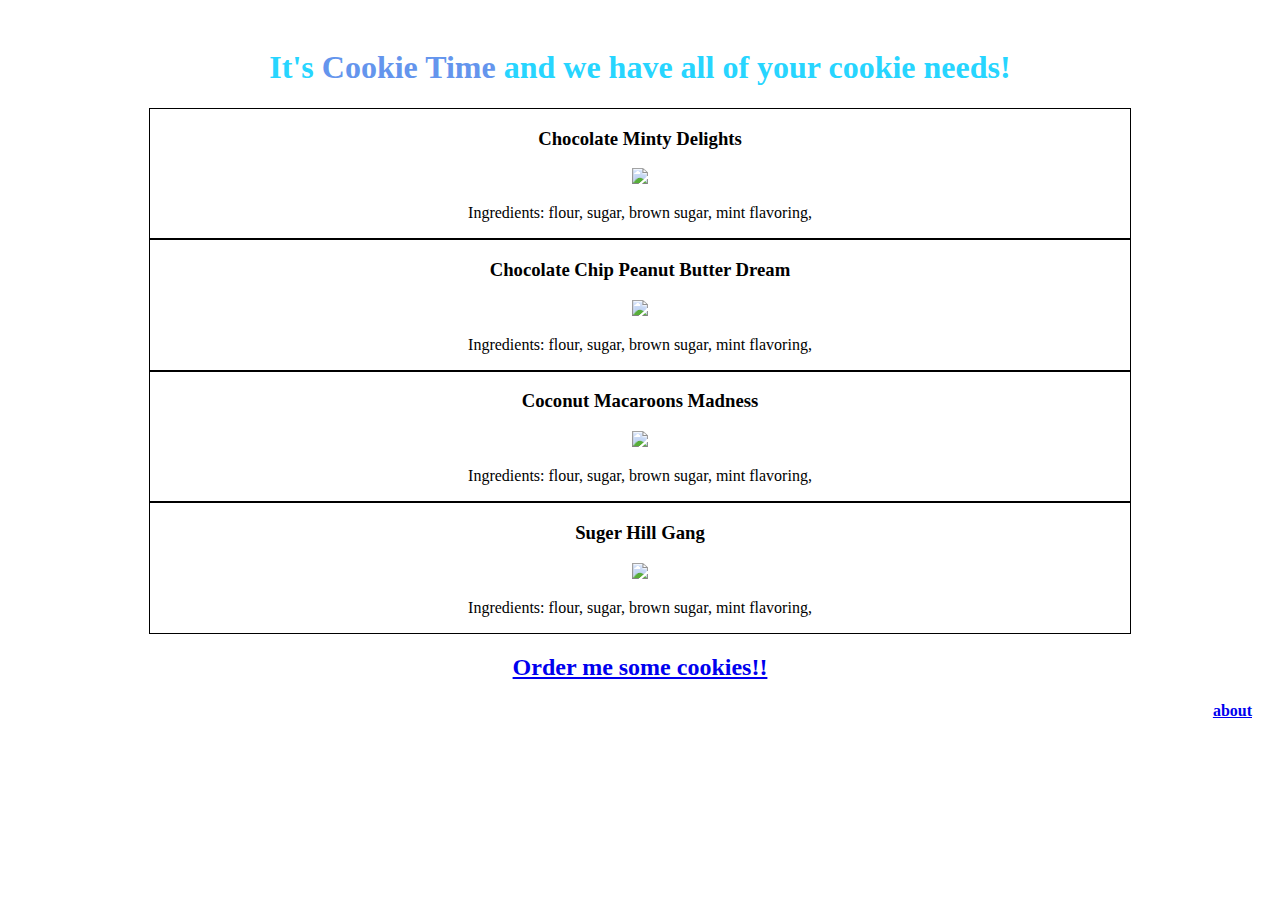
==== Templates/index.html @ df72ad79 "css applied, not working well" ====
<!DOCTYPE html>
<html lang="en">
<head>
    <meta charset="UTF-8">
    <title>Clesius Cookies</title>
    <link rel="stylesheet" type="text/css" href="/static/style_sheet.css">
</head>
<body>
    <div class="container">
    <!-- Example row of columns -->
    <div class="page-header">
        <!--<div class="col">-->
        <h1>It's <span class="cookieWord">Cookie Time</span> and we have all of your cookie needs!</h1>
    </div>
    <!--<h2>Heading</h2>-->
    <!--em span-->
    <!--<h1>It's <span class="cookieWord">Cookie Time</span> and we have all of your cookie needs!</h1>-->
    <!--put it in a form and use form controls-->
    <form action="/HTML-CSS-JS_Project1" method="get">
        <!--cookie divs-->

        <!--todo keep it simple.  just make a fact page. order page will be separate-->
        <div class="row">
            <div class="col-md-6">
                <div class="cookie_type"><h3>Chocolate Minty Delights</h3>
                    <!--add correct image-->
                    <img src="static/images/biscuits2.jpg">
                    <!--todo specify picture size. be consistent-->
                    <p>Ingredients: flour, sugar, brown sugar, mint flavoring,</p>
                </div>
            </div>
            <div class="col-md-6">
                <div class="cookie_type"><h3>Chocolate Chip Peanut Butter Dream</h3>
                    <!--add correct image-->
                    <!--to do specify picture size. be consistent-->
                    <img src="static/images/choc_chip.jpg">
                    <p>Ingredients: flour, sugar, brown sugar, mint flavoring,</p>
                </div>
            </div>
        </div>
        <div class="row">
            <div class="col-md-6">
                <div class="cookie_type"><h3>Coconut Macaroons Madness</h3>
                    <!--add correct image-->
                    <!--to do specify picture size. be consistent-->
                    <img src="static/images/seasonal.jpg">
                    <p>Ingredients: flour, sugar, brown sugar, mint flavoring,</p>
                </div>
            </div>
            <div class="col-md-6">
                <div class="cookie_type"><h3>Suger Hill Gang</h3>
                    <!--add correct image-->
                    <!--to do specify picture size. be consistent-->
                    <img src="static/images/sugar_cookie.jpg">
                    <p>Ingredients: flour, sugar, brown sugar, mint flavoring,</p>
                </div>
            </div>
        </div>
        <div class="order_now">
            <h2><a href="/order_page">Order me some cookies!!</a></h2>
        </div>
        <div class="page-footer">
            <h4><a href="/about">about</a></h4>
        </div>
    </form>


    <!--to do/ javasript&#45;&#45;meaningful but not annoying maybe pop up allergy list maybe-->
</div>


</body>
</html>
---- static/style_sheet.css ----
/*Center the header and the text in it*/
h1 {
    color: #27d5ff;
    text-align: center;
}
/*center and pad the body element*/
body {
    padding: 20px;
    font-family: "Agency FB";
    align-content: center;
}
/*highlight the word cookie*/
.cookieWord {
    color: cornflowerblue;
    font-weight: bold;
}
/*format the cookie_type class, dynamic sizing?*/
.cookie_type {
    align-content: center;
    text-align: center;
    width: 80%;
    margin: auto;
    border: 1px solid black;
}
/*size the images*/
.cookie_type img {
    width: 100%;
    /*border: 1px solid black;*/
}

/* style the 'about' link8*/
.page-footer {
    text-align: end;
    padding-bottom: 50px;
}
/*style the class*/
.order_now {
    text-align: center;
    round-clip: true;
}

@keyframes flash {
    from {color: cornflowerblue;}
    to {color: magenta;}
}

/*//keep text consistent*/
p {
    font-family: "Agency FB";
    text-align: center;
}
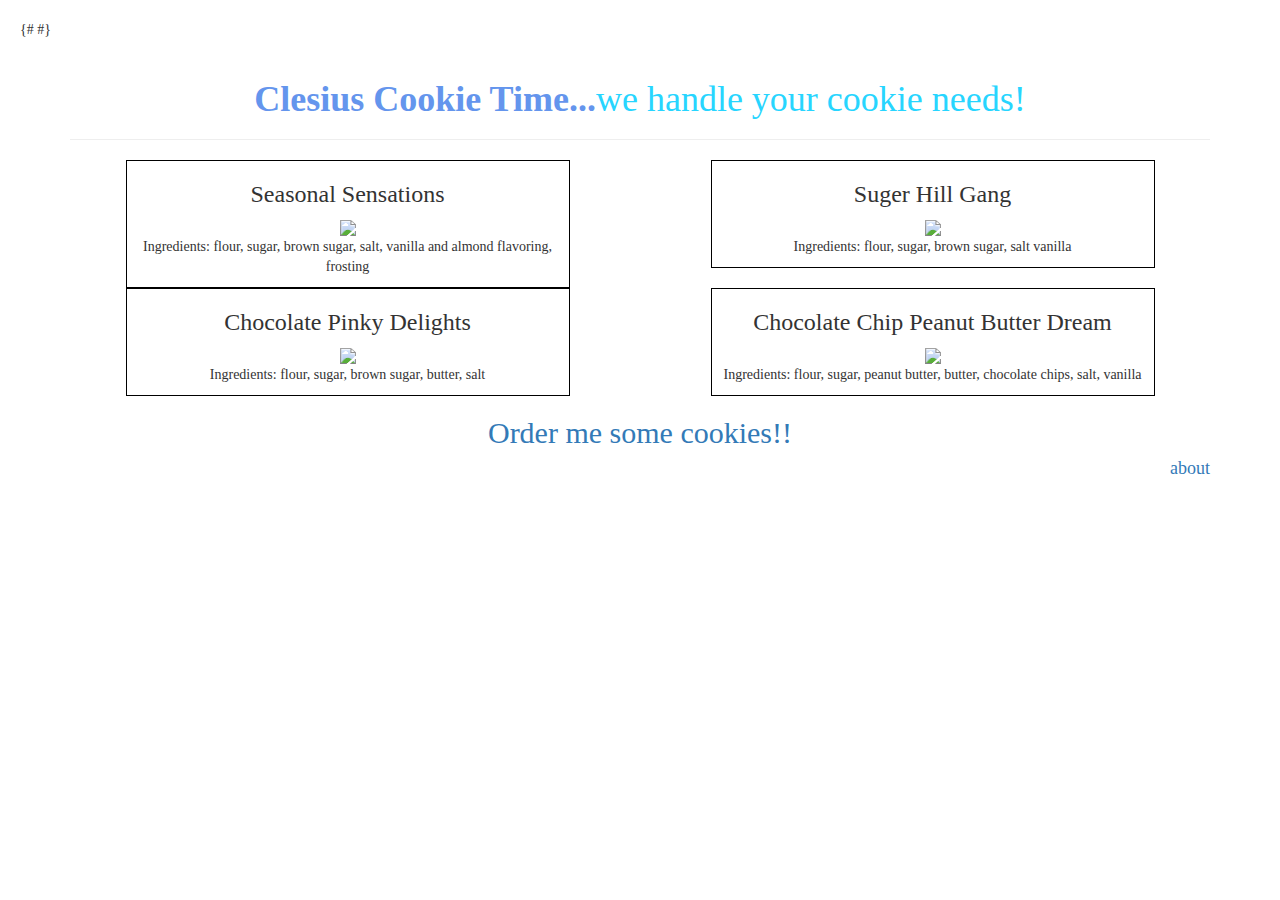
==== commit 60e154b8: "playing with formatting" ====
--- a/Templates/index.html
+++ b/Templates/index.html
@@ -3,6 +3,8 @@
 <head>
     <meta charset="UTF-8">
     <title>Clesius Cookies</title>
+     <!--link to bootstrap for formatting/ determine if this is better with or without-->
+{#    <link rel="stylesheet" href="https://maxcdn.bootstrapcdn.com/bootstrap/3.3.5/css/bootstrap.min.css">#}
     <link rel="stylesheet" type="text/css" href="/static/style_sheet.css">
 </head>
 <body>
@@ -10,7 +12,7 @@
     <!-- Example row of columns -->
     <div class="page-header">
         <!--<div class="col">-->
-        <h1>It's <span class="cookieWord">Cookie Time</span> and we have all of your cookie needs!</h1>
+        <h1><span class="cookieWord">Clesius Cookie Time...</span>we handle your cookie needs!</h1>
     </div>
     <!--<h2>Heading</h2>-->
     <!--em span-->
@@ -20,13 +22,31 @@
         <!--cookie divs-->
 
         <!--todo keep it simple.  just make a fact page. order page will be separate-->
+          <div class="row">
+            <div class="col-md-6">
+                <div class="cookie_type"><h3> Seasonal Sensations</h3>
+                    <!--add correct image-->
+                    <!--to do specify picture size. be consistent-->
+                    <img src="static/images/seasonal.jpg">
+                    <p>Ingredients: flour, sugar, brown sugar, salt, vanilla and almond flavoring, frosting</p>
+                </div>
+            </div>
+            <div class="col-md-6">
+                <div class="cookie_type"><h3>Suger Hill Gang</h3>
+                    <!--add correct image-->
+                    <!--to do specify picture size. be consistent-->
+                    <img src="static/images/sugar_cookie.jpg">
+                    <p>Ingredients: flour, sugar, brown sugar, salt vanilla</p>
+                </div>
+            </div>
+        </div>
         <div class="row">
             <div class="col-md-6">
-                <div class="cookie_type"><h3>Chocolate Minty Delights</h3>
+                <div class="cookie_type"><h3>Chocolate Pinky Delights</h3>
                     <!--add correct image-->
                     <img src="static/images/biscuits2.jpg">
                     <!--todo specify picture size. be consistent-->
-                    <p>Ingredients: flour, sugar, brown sugar, mint flavoring,</p>
+                    <p>Ingredients: flour, sugar, brown sugar, butter, salt</p>
                 </div>
             </div>
             <div class="col-md-6">
@@ -34,25 +54,7 @@
                     <!--add correct image-->
                     <!--to do specify picture size. be consistent-->
                     <img src="static/images/choc_chip.jpg">
-                    <p>Ingredients: flour, sugar, brown sugar, mint flavoring,</p>
-                </div>
-            </div>
-        </div>
-        <div class="row">
-            <div class="col-md-6">
-                <div class="cookie_type"><h3>Coconut Macaroons Madness</h3>
-                    <!--add correct image-->
-                    <!--to do specify picture size. be consistent-->
-                    <img src="static/images/seasonal.jpg">
-                    <p>Ingredients: flour, sugar, brown sugar, mint flavoring,</p>
-                </div>
-            </div>
-            <div class="col-md-6">
-                <div class="cookie_type"><h3>Suger Hill Gang</h3>
-                    <!--add correct image-->
-                    <!--to do specify picture size. be consistent-->
-                    <img src="static/images/sugar_cookie.jpg">
-                    <p>Ingredients: flour, sugar, brown sugar, mint flavoring,</p>
+                    <p>Ingredients: flour, sugar, peanut butter, butter, chocolate chips, salt, vanilla</p>
                 </div>
             </div>
         </div>
--- a/static/style_sheet.css
+++ b/static/style_sheet.css
@@ -35,10 +35,11 @@
 }
 /*style the class*/
 .order_now {
+    font-size: 500%;
     text-align: center;
     round-clip: true;
 }
-
+/*changes text color when clicked*/
 @keyframes flash {
     from {color: cornflowerblue;}
     to {color: magenta;}
@@ -48,4 +49,5 @@
 p {
     font-family: "Agency FB";
     text-align: center;
+    /*font-size: inherit;*/
 }